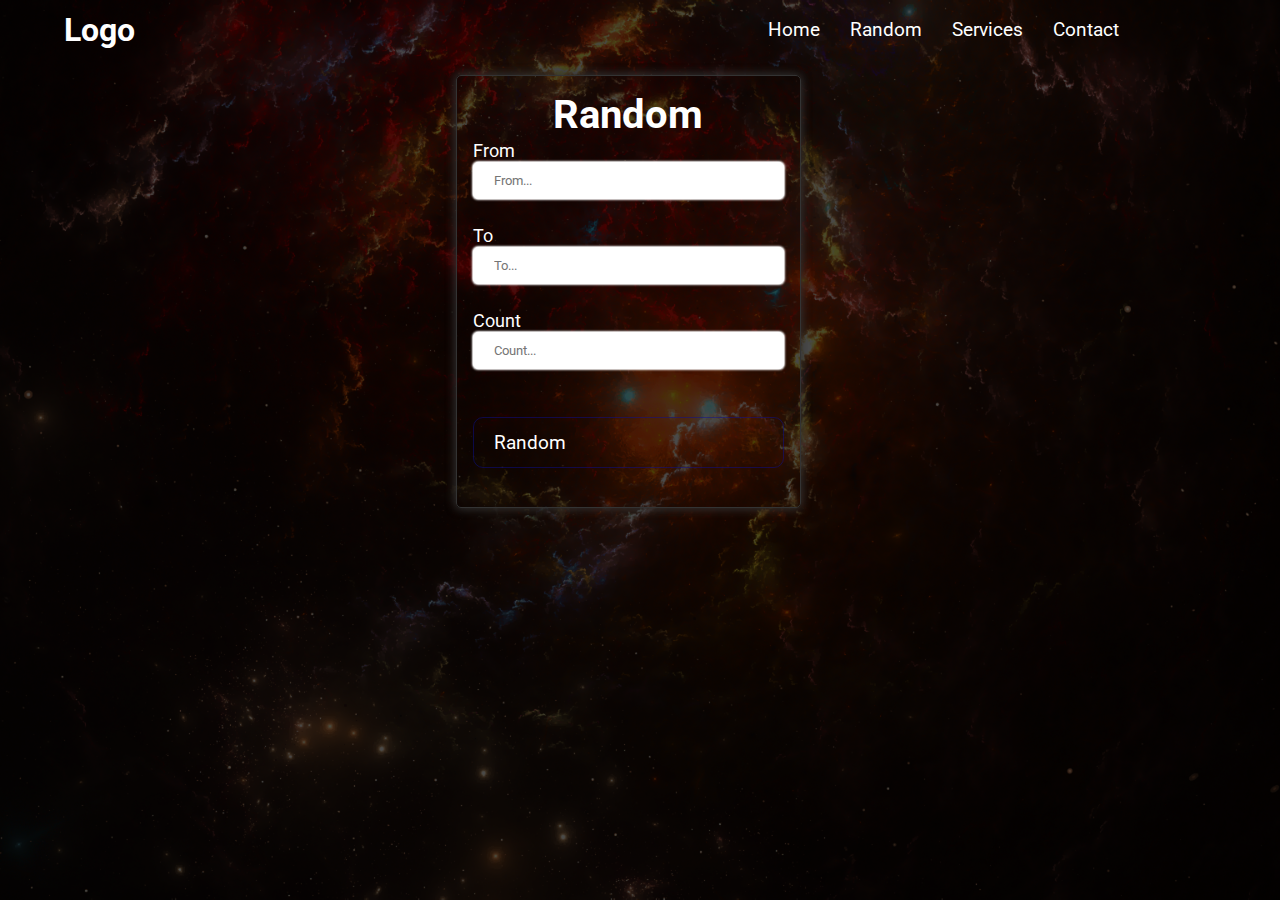
==== random.html @ 96fa0c8d "first my exam" ====
<!DOCTYPE html>
<html lang="en">
<head>
	<meta charset="UTF-8">
	<meta name="viewport" content="width=device-width, initial-scale=1.0">
	<title>Random</title>
	<link rel="stylesheet" href="style.css">
	<link rel="stylesheet" href="https://pyscript.net/latest/pyscript.css" />
	<link rel="stylesheet" href="media.css">
</head>
<body>
	<div class="bg">
		<header>
			<div class="nav container">
				<h1>Logo</h1>
				<ul>
					<li><a href="index.html">Home</a></li>
					<li><a href="#">Random</a></li>
					<li><a href="#">Services</a></li>
					<li><a href="#">Contact</a></li>
				</ul>
			</div>

			<div class="head2 container grid">
				<div>
					<div class="sh">
						<div >						
						<h1><center>Random</center></h1>
						<label for="from">From</label><br>
						<input min="1" class="input min" type="text" placeholder="From..." id="from" name="from" required><br><br>
						<label for="to">To</label><br>
						<input class="input max" type="text" name="to" id="to" placeholder="To..." required><br><br>
						<label for="num">Count</label><br>
						<input min="3" type="text" name="num" id="num" class="input count " placeholder="Count..." >
						<br><br><br>
						<div class="inph">
							<input type="Submit"  value="Random" class="inp1 valBtn"  name>
						</div><br >
					</div>
					</div>
				</div>
			</div>

			<!-- <div class="result">
				<div class="card-r">
					<div class="scroll">
						<h1><center>Your Result</center></h1>
					<span class="closeBtn">
						<h1>X</h1>
					</span>
					</div>
					<ol class="r-r"></ol>
				</div>
			</div> -->
			<div class="r-c">
				
			</div>
		
		</header>
	</div>
	

	
	<script src="scripts.js"></script>
</body>
</html>
---- style.css ----
@import url('https://fonts.googleapis.com/css2?family=Roboto:wght@100&display=swap');


*{
	margin: 0;
	padding: 0;
	font-family: 'Roboto', sans-serif;
	box-sizing: border-box;
}
.container{
	max-width: 90%;
	margin: auto;
}
/*Background*/
body{
	background-image: url(purple_hex.png);
	background-position: center;
	background-repeat: no-repeat;
	background-origin: content-box;
	width: 100%;
	height: 100vh;
	background-size: cover;
	position: relative;
	z-index: 0;
}
.bg{
	position: absolute;
	background: #000000B5;
	width: 100%;
	height: 100vh;
	z-index: 0;
}

/*Nav*/
.nav{
	display: grid;
	grid-template-columns: 60% 40%;
}
.nav ul li{
	display: inline;

}
.nav ul li a{
	color: #fff;
	line-height: 60px;
	padding: 10px 13px;
	text-decoration: none;
	border-radius: 5px;
	transition: .5s ease;
	font-size: 19px;
}
.nav ul li a:hover{
	background: #0026FF55;
}
.nav h1{
	color: #fff;
	line-height: 60px;
}

.head{
	color: #fff;
	display: flex;
	align-items: center;
	justify-content: center;
	padding-top: 8%;
	padding-left: 18%;
}
.head2{
	color: #fff;

}
.head2 div .sh{
	border: 1px solid #333;
	width: 30%;
	margin: 15px 34%;
	padding: 15px 16px;
	box-shadow: 0 0 10px 1px #333;
	border-radius: 5px;
}
.head2 div .sh{
	font-size: 20px;
}

.inp, .inp1{
	padding: 13px 20px;
	border-radius: 10px;
	border: 2px solid #0C137D59 ;
	cursor: pointer;
	background: none;
	color: #fff;
	font-size: 19px;
	transition: .5s ease;
	text-decoration: none;
	text-align: center;

}
.inp:hover,.inp1:hover{
	transition: .5s;
	background: #00478F9A;
	text-decoration: none;
}

.head p{
	width: 50%;
	font-family: none!important;
	color: #A5A5A562;
}
.input{
	border: 1px solid #fff!important;
	padding: 10px 20px;
	border-radius: 5px;
	width: 100%;
	outline: none;
	box-shadow:0 0 2px 1px #fff;

}
.inp1{
	width: 100px;
	border-right: none;
	border:none;

}
.inph:hover .inp1{
	width: 100%;
}
.inph{
	width: 100%;
	border: 1px solid #0B0F9878 ;
	border-radius: 10px;
	cursor: pointer;
}
label{
	font-size: 18px;
}

.result{
	width: 100%;
	height: 100vh;
	background: #1616169C;
	position: absolute;
	top:0;

}
.hidden{
	display: none;
}
.card-r{
	width: 60%;
	height: 80%;
	border: 1px solid #fff;
	margin: 5% 20%;
	background: #fff;
	border-radius: 10px;
	padding: 10px 20px;
	box-shadow: 0 0 3px 2px #fff;
	overflow: auto;
}
.r-r{
	display: grid;
	grid-template-areas: 10% 10% 10% 10% 10% 10% 10% 10% 10% 10%;
	grid-template-columns: 20% 20% 20% 20% 20% ;
}
.r-n{
	margin: 5px 15px;
	border: 1px solid #0026FF81;
	padding:5px 10px;
}
.closeBtn{
	cursor: pointer;
	font-size: 18px;
	font-weight: bolder;
	position: absolute;
	top: 13%;
	padding: 8px 20px;
	transition: .5s ease;
	right: 23%;
	border-radius: 10px;
}
.closeBtn:hover{
	background: #333;
	color: #fff;

}
.li-r{
	font-size: 100px!important;
	align-items: center;
	padding: 10px 20px;
	border:none;
	font-weight: bolder!important;
}
.center{
	align-items:center;
}
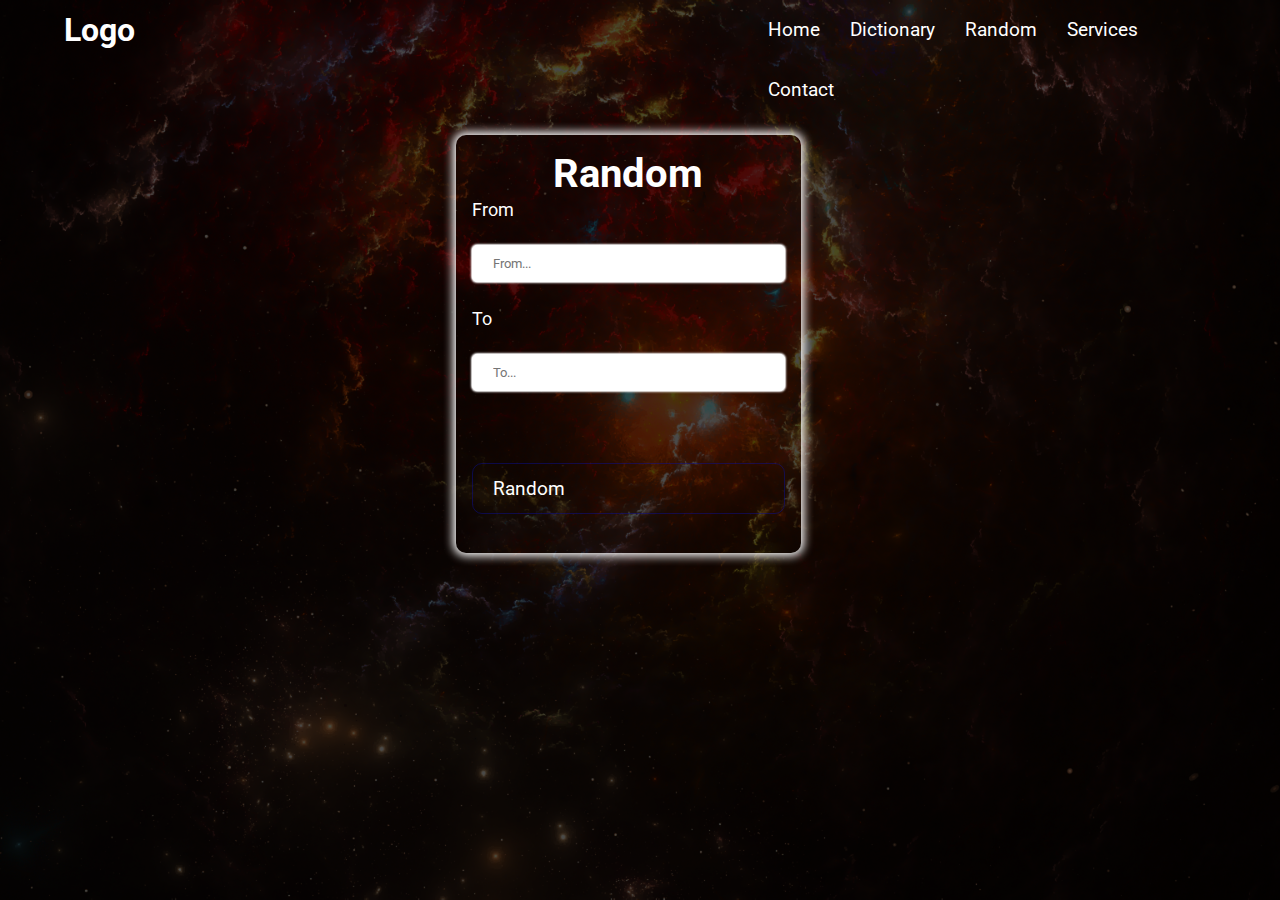
==== commit 82e53479: "Services" ====
--- a/random.html
+++ b/random.html
@@ -4,9 +4,8 @@
 	<meta charset="UTF-8">
 	<meta name="viewport" content="width=device-width, initial-scale=1.0">
 	<title>Random</title>
-	<link rel="stylesheet" href="style.css">
-	<link rel="stylesheet" href="https://pyscript.net/latest/pyscript.css" />
-	<link rel="stylesheet" href="media.css">
+	<link rel="stylesheet" href="css/style.css">
+	<link rel="stylesheet" href="css/media.css">
 </head>
 <body>
 	<div class="bg">
@@ -15,23 +14,22 @@
 				<h1>Logo</h1>
 				<ul>
 					<li><a href="index.html">Home</a></li>
+					<li><a href="#">Dictionary</a></li>
 					<li><a href="#">Random</a></li>
 					<li><a href="#">Services</a></li>
 					<li><a href="#">Contact</a></li>
 				</ul>
 			</div>
 
-			<div class="head2 container grid">
+			<div class="head2 container ">
 				<div>
 					<div class="sh">
 						<div >						
 						<h1><center>Random</center></h1>
-						<label for="from">From</label><br>
-						<input min="1" class="input min" type="text" placeholder="From..." id="from" name="from" required><br><br>
-						<label for="to">To</label><br>
-						<input class="input max" type="text" name="to" id="to" placeholder="To..." required><br><br>
-						<label for="num">Count</label><br>
-						<input min="3" type="text" name="num" id="num" class="input count " placeholder="Count..." >
+						<label for="from">From</label><br><br>
+						<input min="1" class="input min" type="number" placeholder="From..." id="from" name="from" required><br><br>
+						<label for="to">To</label><br><br>
+						<input class="input max" type="number" name="to" id="to" placeholder="To..." required><br>
 						<br><br><br>
 						<div class="inph">
 							<input type="Submit"  value="Random" class="inp1 valBtn"  name>
@@ -44,12 +42,20 @@
 			<!-- <div class="result">
 				<div class="card-r">
 					<div class="scroll">
-						<h1><center>Your Result</center></h1>
-					<span class="closeBtn">
-						<h1>X</h1>
-					</span>
+						<h1 class="resh">Your Result</h1>
+						<span class="closeBtn">
+							<h1>X</h1>
+						</span>
 					</div>
-					<ol class="r-r"></ol>
+					<ol class="r-r">
+						<li class="r-n"> 12</li>
+						<li class="r-n">12</li>
+						<li class="r-n">12</li>
+						<li class="r-n">12</li>
+						<li class="r-n">12</li>
+						<li class="r-n">12</li>
+						<li class="r-n">12</li>
+					</ol>
 				</div>
 			</div> -->
 			<div class="r-c">
@@ -61,6 +67,6 @@
 	
 
 	
-	<script src="scripts.js"></script>
+	<script src="js/scripts.js"></script>
 </body>
 </html>--- a/css/style.css
+++ b/css/style.css
@@ -0,0 +1,242 @@
+
+  @import url('https://fonts.googleapis.com/css2?family=Roboto:wght@100&display=swap');
+
+
+*{
+	margin: 0;
+	padding: 0;
+	font-family: 'Roboto', sans-serif;
+	box-sizing: border-box;
+}
+.container{
+	max-width: 90%;
+	margin: auto;
+}
+/*Background*/
+body{
+	background-image: url(../img/purple_hex.png);
+	background-position: center;
+	background-repeat: no-repeat;
+	background-origin: content-box;
+	width: 100%;
+	height: 100vh;
+	background-size: cover;
+	position: relative;
+	z-index: 0;
+}
+.bg{
+	position: absolute;
+	background: #000000B5;
+	width: 100%;
+	height: 100vh;
+	z-index: 0;
+}
+
+/*Nav*/
+.nav{
+	display: grid;
+	grid-template-columns: 60% 40%;
+}
+.nav ul li{
+	display: inline;
+
+}
+.nav ul li a{
+	color: #fff;
+	line-height: 60px;
+	padding: 10px 13px;
+	text-decoration: none;
+	border-radius: 5px;
+	transition: .5s ease;
+	font-size: 19px;
+}
+.nav ul li a:hover{
+	background: #0026FF55;
+}
+.nav h1{
+	color: #fff;
+	line-height: 60px;
+}
+
+.head{
+	color: #fff;
+	display: flex;
+	align-items: center;
+	justify-content: center;
+	padding-top: 8%;
+	padding-left: 18%;
+}
+.head2{
+	color: #fff;
+
+}
+.head2 div .sh{
+	width: 30%;
+	margin: 15px 34%;
+	padding: 15px 16px;
+	box-shadow: 0 0 10px 3px #fff;
+	
+	border-radius: 10px;
+}
+.head2 div .sh{
+	font-size: 20px;
+}
+
+.inp, .inp1{
+	padding: 13px 20px;
+	border-radius: 10px;
+	border: 2px solid #0C137D59 ;
+	cursor: pointer;
+	background: none;
+	color: #fff;
+	font-size: 19px;
+	transition: .5s ease;
+	text-decoration: none;
+	text-align: center;
+
+}
+.inp:hover,.inp1:hover{
+	transition: .5s;
+	background: #00478F9A;
+	text-decoration: none;
+}
+
+.head p{
+	width: 50%;
+	font-family: none!important;
+	color: #A5A5A562;
+}
+.input{
+	border: 1px solid #fff!important;
+	padding: 10px 20px;
+	border-radius: 5px;
+	width: 100%;
+	outline: none;
+	box-shadow:0 0 2px 1px #fff;
+
+}
+.inp1{
+	width: 100px;
+	border-right: none;
+	border:none;
+
+}
+.inph:hover .inp1{
+	width: 100%;
+}
+.inph{
+	width: 100%;
+	border: 1px solid #0B0F9878 ;
+	border-radius: 10px;
+	cursor: pointer;
+}
+label{
+	font-size: 18px;
+}
+
+.result{
+	width: 100%;
+	height: 100vh;
+	background: #1616169C;
+	position: absolute;
+	top:0;
+
+}
+.hidden{
+	display: none;
+}
+.card-r{
+	width: 60%;
+	height: 80%;
+	border: 1px solid #004A7FFF;
+	margin: 5% 20%;
+	background: #253845FF;
+	border-radius: 10px;
+	padding: 10px 20px;
+	box-shadow: 0 0 8px 2px #fff;
+	overflow: hidden;
+
+}
+.r-r{
+	display: flex;justify-content: center;align-items: center;
+}
+.r-n{
+	margin: 15% 15%;
+	border-radius: 10px;
+	padding:5px 10px;
+	box-shadow: 0 0 5px 4px #08A5B5DB ;
+	color: #fff;
+	width: 50%;
+	font-size: 50px;
+	line-height: 100px;
+	text-align: center;
+
+}
+.closeBtn{
+	cursor: pointer;
+	font-size: 18px;
+	padding: 8px 20px;
+	transition: 1s ease;
+	border-radius: 10px;
+	color: #fff;
+	animation: btn-anim 1s infinite;
+	box-shadow: 0 0 5px 3px #08A5B5DB ;
+	border-left:3px solid #fff;
+	border-top:3px solid #fff;
+	border: 5px solid #08A5B5DB;
+	position: absolute;bottom:15%;right: 47%;
+}
+.closeBtn:hover{
+	border-radius: 50%;
+	background: #08A5B5DB;
+	box-shadow: 0 0 10px 4px #08A5B5DB ;
+	animation: none;
+
+}
+@keyframes btn-anim{
+	0%{
+		border-left:5px solid #08A5B5DB;
+		border-top:5px solid #08A5B5DB;
+		border-bottom:5px solid #fff;
+		border-right:5px solid #fff;
+	}
+	25%{
+		border-left:5px solid #fff;
+		border-top:5px solid #08A5B5DB;
+		border-bottom:5px solid #fff;
+		border-right:5px solid #08A5B5DB;
+	}50%{
+		border-left:5px solid #fff;
+		border-top:5px solid #fff;
+		border-bottom:5px solid #08A5B5DB;
+		border-right:5px solid #08A5B5DB;
+	}75%{
+		border-left:5px solid #08A5B5DB;
+		border-bottom:5px solid #08A5B5DB;
+		border-top:5px solid #fff;
+		border-right:5px solid #fff;
+	}
+	
+}
+.li-r{
+	font-size: 100px!important;
+	align-items: center;
+	padding: 10px 20px;
+	border:none;
+	font-weight: bolder!important;
+}
+.center{
+	align-items:center;
+}
+.scroll .resh{
+	color: #fff;
+	font-family: sans-serif;
+	font-size: 25px!important;
+	text-align: center;
+	margin-top: 15px;
+}
+
+
+
+
+
